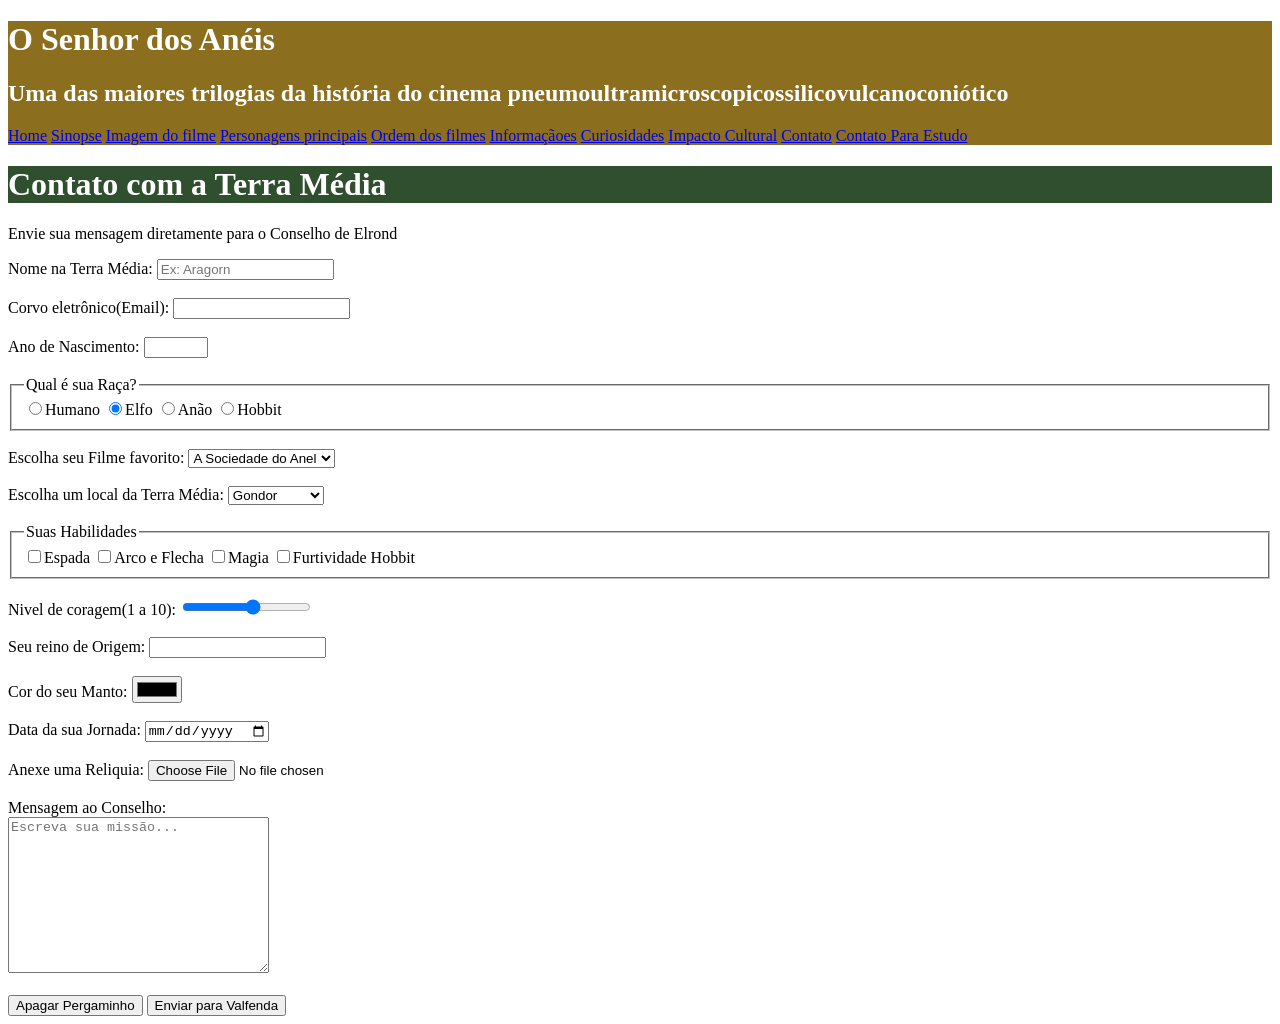
==== Contato Para Estudo.html @ 406a1b27 "Criação do Contato para Estudo" ====
<!DOCTYPE html>
<html lang="pt-br">
<head>
    <meta charset="UTF-8">
    <meta name="viewport" content="width=device-width, initial-scale=1.0">
    <link rel="stylesheet" href="styles.css">
    <title>Contato Para Estudo</title>
</head>
<body>
 <div id="titulo_primeiro">
    <h1>O Senhor dos Anéis</h1>
    <h2>Uma das maiores trilogias da história do cinema
        pneumoultramicroscopicossilicovu<wbr>lcanoconiótico
    </h2>
    <nav>
        <a href="index.html" >Home</a>
        <a href="Sinopse.html">Sinopse</a>
        <a href="ImagensdoFilme.html">Imagem do filme</a>
        <a href="Personagens principais.html">Personagens principais</a>
        <a href="Ordem dos filmes.html">Ordem dos filmes</a>
        <a href="Informaçãoes.html">Informaçãoes</a>
        <a href="Curiosidades.html">Curiosidades</a>
        <a href="Impacto Cultural.html">Impacto Cultural</a>
        <a href="Contato.html">Contato</a>
        <a href="Contato Para Estudo.html">Contato Para Estudo</a>
    </nav>
</div>

<div id="Titulo_1">
    <h1>Contato com a Terra Média</h1>
</div>

     <p> Envie sua mensagem  diretamente para o Conselho de Elrond </p> 

           <form action="" method=""  autocomplete="off">
           <label for="nomepessoa">Nome na Terra Média:</label>
            <input type="text" name="nomepessoa" 
            id="nomepessoa" minlength="3" maxlength="15" placeholder="Ex: Aragorn"
            required><br><br>

            <label for="email">Corvo eletrônico(Email):</label>
            <input type="email" name="email" id="email"
            required><br><br>

            <label for="ano">Ano de Nascimento:</label>
            <input type="number" id="ano" name="ano" max="2026" min="1900" ><br><br>

            <fieldset>

            <legend>Qual é sua Raça?</legend>
            <input type="radio" name="Raça" id="Humano" value="Humano"><label 
            for="Humano">Humano</label>

            <input checked type="radio" name="Raça" id="Elfo" value="Elfo"><label 
            for="Elfo">Elfo</label>

            <input type="radio" name="Raça" id="Anão" value="Anão"><label 
            for="Anão">Anão</label>

            <input type="radio" name="Raça" id="Hobbit" value="Hobbit"><label 
            for="Hobbit">Hobbit</label>

            </fieldset><br>

            <label>Escolha seu Filme favorito:</label>
            <select id="lista_suspensa" name="lista">
                <option value="Teste 1">A Sociedade do Anel</option>
                <option value="Teste 2">As Duas Torres</option>
                <option value="Teste 3">O Retorno do Rei</option>
            </select><br><br>

           <label>Escolha um local da Terra Média:</label> 
           <select id="lista_suspensa" name="lista">
            <optgroup label="Reinos dos Homens">
                <option value="Gondor">Gondor</option>
                <option value="Rohan">Rohan</option>
            </optgroup>

            <optgroup label="Terras Élficas">
                <option value="Valfenda">Valfenda</option>
                <option value="Lothlórien">Lothlórien</option>
            </optgroup>

             <optgroup label="Outros">
                <option value="Mordor">Mordor</option>
                <option value="Condado">Condado</option>
            </optgroup>
            </select><br><br>

            <fieldset>
            <legend>Suas Habilidades</legend>
            <label><input type="checkbox" name="Espada" value="Espada">Espada</label>
            <label><input type="checkbox" name="Arco e Flecha" value="Arco e Flecha">Arco e Flecha</label>
            <label><input type="checkbox" name="Magia" value="Magia">Magia</label>
            <label><input type="checkbox" name="Furtividade Hobbit" value="Furtividade Hobbit">Furtividade Hobbit</label>
            </fieldset><br>

            <label for="Nivel">Nivel de coragem(1 a 10):</label>
            <input type="range" max="10" min="1" id="Nivel" name="Nivel"><br><br>

            <label>Seu reino de Origem:</label>
            <input type="text" id="busca_datalist" list="origem">
            <datalist id="origem">
            <option>Gondor</option>
            <option>Rohan</option>
            <option>Mordor</option>
            <option>Condado</option>
            </datalist><br><br>

            <label for="cor">Cor do seu Manto:</label>
            <input type="color" id="cor" name="cor"><br><br>

            <label for="data">Data da sua Jornada:</label>
            <input type="date" name="data" id="data"><br><br>

            <label for="arquivo">Anexe uma Reliquia:</label>
            <input type="file" id="arquivo" name="arquivo"><br><br>

            <label for="descricao">Mensagem ao Conselho:</label><br>
            <textarea cols="30" rows="10" name="descricao" id="descricao" placeholder="Escreva sua missão..."></textarea><br><br>

            <button type="reset">Apagar Pergaminho</button>
            <button type="submit">Enviar para Valfenda</button>


</body>
</html>
---- styles.css ----
#titulo_primeiro {
    color: rgb(255, 255, 255);
    background-color: #8B6F1E;;
}
.titulo_segundo {
    color: rgb(255, 255, 255);
    background-color:#2F4F2F;;
}
.titulo_terceiro {
    color: rgb(255, 255, 255);
    background-color: #2F4F2F;;
}
.titulo_quarto {
    color: rgb(255, 255, 255);
    background-color: #2F4F2F;;
}
.titulo_quinto {
    color: rgb(255, 255, 255);
    background-color: #2F4F2F;;;
}
.titulo_sexto {
    color: rgb(255, 255, 255);
    background-color: #2F4F2F;;
}
.titulo_setimo {
    color: rgb(255, 255, 255);
    background-color: #2F4F2F;;
}
.titulo_oitavo{
    color: rgb(255, 255, 255);
    background-color: #2F4F2F;;
}

#Titulo_1{
    color: rgb(255, 255, 255);
    background-color: #2F4F2F;;
}
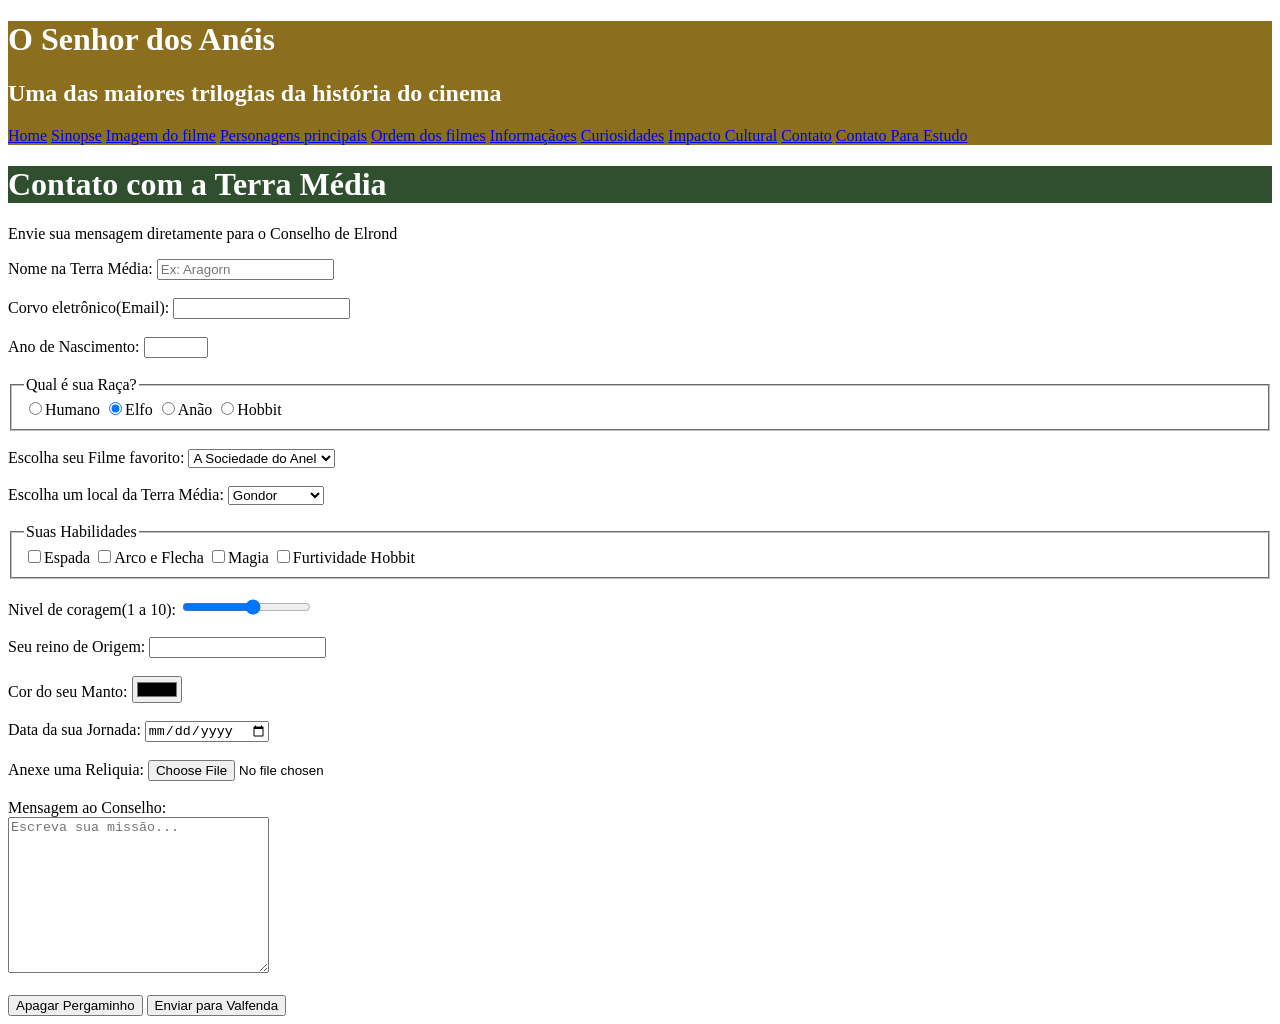
==== commit 4c4074d8: "Criação do titulo origem, etimologia, cosmologia e conclusão" ====
--- a/Contato Para Estudo.html
+++ b/Contato Para Estudo.html
@@ -1,76 +1,71 @@
 <!DOCTYPE html>
 <html lang="pt-br">
+
 <head>
     <meta charset="UTF-8">
     <meta name="viewport" content="width=device-width, initial-scale=1.0">
     <link rel="stylesheet" href="styles.css">
     <title>Contato Para Estudo</title>
 </head>
+
 <body>
- <div id="titulo_primeiro">
-    <h1>O Senhor dos Anéis</h1>
-    <h2>Uma das maiores trilogias da história do cinema
-        pneumoultramicroscopicossilicovu<wbr>lcanoconiótico
-    </h2>
-    <nav>
-        <a href="index.html" >Home</a>
-        <a href="Sinopse.html">Sinopse</a>
-        <a href="ImagensdoFilme.html">Imagem do filme</a>
-        <a href="Personagens principais.html">Personagens principais</a>
-        <a href="Ordem dos filmes.html">Ordem dos filmes</a>
-        <a href="Informaçãoes.html">Informaçãoes</a>
-        <a href="Curiosidades.html">Curiosidades</a>
-        <a href="Impacto Cultural.html">Impacto Cultural</a>
-        <a href="Contato.html">Contato</a>
-        <a href="Contato Para Estudo.html">Contato Para Estudo</a>
-    </nav>
-</div>
+    <div id="titulo_primeiro">
+        <h1>O Senhor dos Anéis</h1>
+        <h2>Uma das maiores trilogias da história do cinema
+        </h2>
+        <nav>
+            <a href="index.html">Home</a>
+            <a href="Sinopse.html">Sinopse</a>
+            <a href="ImagensdoFilme.html">Imagem do filme</a>
+            <a href="Personagens principais.html">Personagens principais</a>
+            <a href="Ordem dos filmes.html">Ordem dos filmes</a>
+            <a href="Informaçãoes.html">Informaçãoes</a>
+            <a href="Curiosidades.html">Curiosidades</a>
+            <a href="Impacto Cultural.html">Impacto Cultural</a>
+            <a href="Contato.html">Contato</a>
+            <a href="Contato Para Estudo.html">Contato Para Estudo</a>
+        </nav>
+    </div>
 
-<div id="Titulo_1">
-    <h1>Contato com a Terra Média</h1>
-</div>
+    <div id="Titulo_1">
+        <h1>Contato com a Terra Média</h1>
+    </div>
 
-     <p> Envie sua mensagem  diretamente para o Conselho de Elrond </p> 
+    <p> Envie sua mensagem diretamente para o Conselho de Elrond </p>
 
-           <form action="" method=""  autocomplete="off">
-           <label for="nomepessoa">Nome na Terra Média:</label>
-            <input type="text" name="nomepessoa" 
-            id="nomepessoa" minlength="3" maxlength="15" placeholder="Ex: Aragorn"
+    <form action="" method="" autocomplete="off">
+        <label for="nomepessoa">Nome na Terra Média:</label>
+        <input type="text" name="nomepessoa" id="nomepessoa" minlength="3" maxlength="15" placeholder="Ex: Aragorn"
             required><br><br>
 
-            <label for="email">Corvo eletrônico(Email):</label>
-            <input type="email" name="email" id="email"
-            required><br><br>
+        <label for="email">Corvo eletrônico(Email):</label>
+        <input type="email" name="email" id="email" required><br><br>
 
-            <label for="ano">Ano de Nascimento:</label>
-            <input type="number" id="ano" name="ano" max="2026" min="1900" ><br><br>
+        <label for="ano">Ano de Nascimento:</label>
+        <input type="number" id="ano" name="ano" max="2026" min="1900"><br><br>
 
-            <fieldset>
+        <fieldset>
 
             <legend>Qual é sua Raça?</legend>
-            <input type="radio" name="Raça" id="Humano" value="Humano"><label 
-            for="Humano">Humano</label>
+            <input type="radio" name="Raça" id="Humano" value="Humano"><label for="Humano">Humano</label>
 
-            <input checked type="radio" name="Raça" id="Elfo" value="Elfo"><label 
-            for="Elfo">Elfo</label>
+            <input checked type="radio" name="Raça" id="Elfo" value="Elfo"><label for="Elfo">Elfo</label>
 
-            <input type="radio" name="Raça" id="Anão" value="Anão"><label 
-            for="Anão">Anão</label>
+            <input type="radio" name="Raça" id="Anão" value="Anão"><label for="Anão">Anão</label>
 
-            <input type="radio" name="Raça" id="Hobbit" value="Hobbit"><label 
-            for="Hobbit">Hobbit</label>
+            <input type="radio" name="Raça" id="Hobbit" value="Hobbit"><label for="Hobbit">Hobbit</label>
 
-            </fieldset><br>
+        </fieldset><br>
 
-            <label>Escolha seu Filme favorito:</label>
-            <select id="lista_suspensa" name="lista">
-                <option value="Teste 1">A Sociedade do Anel</option>
-                <option value="Teste 2">As Duas Torres</option>
-                <option value="Teste 3">O Retorno do Rei</option>
-            </select><br><br>
+        <label>Escolha seu Filme favorito:</label>
+        <select id="lista_suspensa" name="lista">
+            <option value="A Sociedade do Anel">A Sociedade do Anel</option>
+            <option value="As Duas Torres">As Duas Torres</option>
+            <option value="O Retorno do Rei">O Retorno do Rei</option>
+        </select><br><br>
 
-           <label>Escolha um local da Terra Média:</label> 
-           <select id="lista_suspensa" name="lista">
+        <label>Escolha um local da Terra Média:</label>
+        <select id="lista_suspensa" name="lista">
             <optgroup label="Reinos dos Homens">
                 <option value="Gondor">Gondor</option>
                 <option value="Rohan">Rohan</option>
@@ -81,47 +76,50 @@
                 <option value="Lothlórien">Lothlórien</option>
             </optgroup>
 
-             <optgroup label="Outros">
+            <optgroup label="Outros">
                 <option value="Mordor">Mordor</option>
                 <option value="Condado">Condado</option>
             </optgroup>
-            </select><br><br>
+        </select><br><br>
 
-            <fieldset>
+        <fieldset>
             <legend>Suas Habilidades</legend>
             <label><input type="checkbox" name="Espada" value="Espada">Espada</label>
             <label><input type="checkbox" name="Arco e Flecha" value="Arco e Flecha">Arco e Flecha</label>
             <label><input type="checkbox" name="Magia" value="Magia">Magia</label>
-            <label><input type="checkbox" name="Furtividade Hobbit" value="Furtividade Hobbit">Furtividade Hobbit</label>
-            </fieldset><br>
+            <label><input type="checkbox" name="Furtividade Hobbit" value="Furtividade Hobbit">Furtividade
+                Hobbit</label>
+        </fieldset><br>
 
-            <label for="Nivel">Nivel de coragem(1 a 10):</label>
-            <input type="range" max="10" min="1" id="Nivel" name="Nivel"><br><br>
+        <label for="Nivel">Nivel de coragem(1 a 10):</label>
+        <input type="range" max="10" min="1" id="Nivel" name="Nivel"><br><br>
 
-            <label>Seu reino de Origem:</label>
-            <input type="text" id="busca_datalist" list="origem">
-            <datalist id="origem">
+        <label>Seu reino de Origem:</label>
+        <input type="text" id="busca_datalist" list="origem">
+        <datalist id="origem">
             <option>Gondor</option>
             <option>Rohan</option>
             <option>Mordor</option>
             <option>Condado</option>
-            </datalist><br><br>
+        </datalist><br><br>
 
-            <label for="cor">Cor do seu Manto:</label>
-            <input type="color" id="cor" name="cor"><br><br>
+        <label for="cor">Cor do seu Manto:</label>
+        <input type="color" id="cor" name="cor"><br><br>
 
-            <label for="data">Data da sua Jornada:</label>
-            <input type="date" name="data" id="data"><br><br>
+        <label for="data">Data da sua Jornada:</label>
+        <input type="date" name="data" id="data"><br><br>
 
-            <label for="arquivo">Anexe uma Reliquia:</label>
-            <input type="file" id="arquivo" name="arquivo"><br><br>
+        <label for="arquivo">Anexe uma Reliquia:</label>
+        <input type="file" id="arquivo" name="arquivo"><br><br>
 
-            <label for="descricao">Mensagem ao Conselho:</label><br>
-            <textarea cols="30" rows="10" name="descricao" id="descricao" placeholder="Escreva sua missão..."></textarea><br><br>
+        <label for="descricao">Mensagem ao Conselho:</label><br>
+        <textarea cols="30" rows="10" name="descricao" id="descricao"
+            placeholder="Escreva sua missão..."></textarea><br><br>
 
-            <button type="reset">Apagar Pergaminho</button>
-            <button type="submit">Enviar para Valfenda</button>
+        <button type="reset">Apagar Pergaminho</button>
+        <button type="submit">Enviar para Valfenda</button>
 
 
 </body>
+
 </html>
--- a/styles.css
+++ b/styles.css
@@ -1,37 +1,74 @@
 #titulo_primeiro {
     color: rgb(255, 255, 255);
-    background-color: #8B6F1E;;
+    background-color: #8B6F1E;
+    ;
 }
+
 .titulo_segundo {
     color: rgb(255, 255, 255);
-    background-color:#2F4F2F;;
+    background-color: #2F4F2F;
+    ;
 }
+
 .titulo_terceiro {
     color: rgb(255, 255, 255);
-    background-color: #2F4F2F;;
+    background-color: #2F4F2F;
+    ;
 }
+
 .titulo_quarto {
     color: rgb(255, 255, 255);
-    background-color: #2F4F2F;;
+    background-color: #2F4F2F;
+    ;
 }
+
 .titulo_quinto {
     color: rgb(255, 255, 255);
-    background-color: #2F4F2F;;;
+    background-color: #2F4F2F;
+    ;
+    ;
 }
+
 .titulo_sexto {
     color: rgb(255, 255, 255);
-    background-color: #2F4F2F;;
+    background-color: #2F4F2F;
+    ;
 }
+
 .titulo_setimo {
     color: rgb(255, 255, 255);
-    background-color: #2F4F2F;;
-}
-.titulo_oitavo{
-    color: rgb(255, 255, 255);
-    background-color: #2F4F2F;;
+    background-color: #2F4F2F;
+    ;
 }
 
-#Titulo_1{
+.titulo_oitavo {
     color: rgb(255, 255, 255);
-    background-color: #2F4F2F;;
+    background-color: #2F4F2F;
+    ;
+}
+
+.titulo_nono {
+    color: rgb(255, 255, 255);
+    background-color: #2F4F2F;
+    ;
+}
+
+.titulo_decimo {
+    color: rgb(255, 255, 255);
+    background-color: #2F4F2F;
+    ;
+}
+
+#Titulo_1 {
+    color: rgb(255, 255, 255);
+    background-color: #2F4F2F;
+    ;
+}
+
+#layout {
+    display: flex;
+}
+
+.rodape {
+    text-align: center;
 }
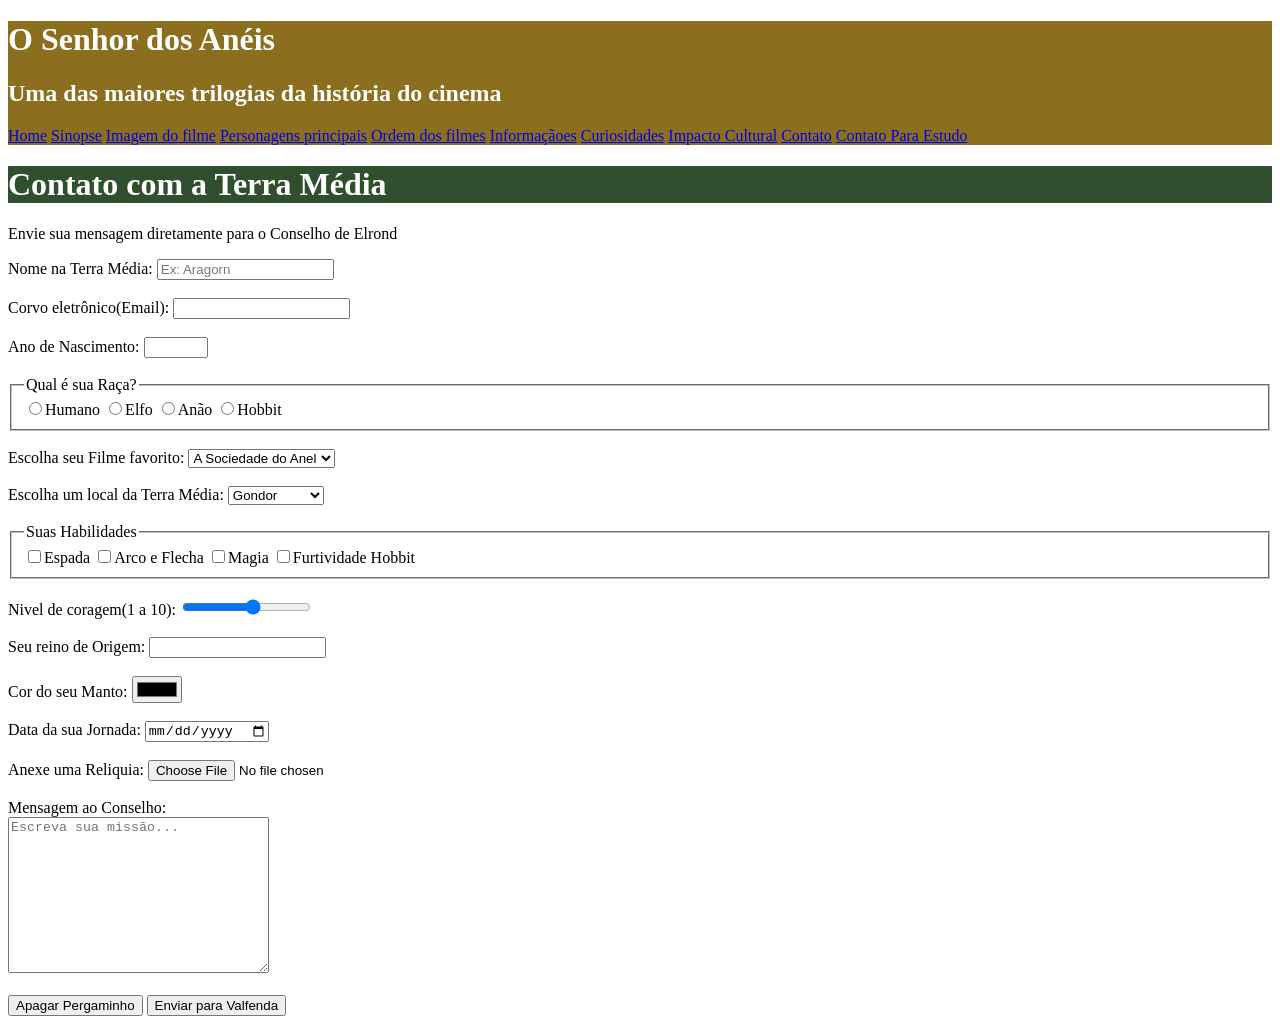
==== commit f1819e53: "Correção da aba contato para estudo" ====
--- a/Contato Para Estudo.html
+++ b/Contato Para Estudo.html
@@ -47,25 +47,25 @@
         <fieldset>
 
             <legend>Qual é sua Raça?</legend>
-            <input type="radio" name="Raça" id="Humano" value="Humano"><label for="Humano">Humano</label>
+            <input type="radio" name="raca" id="Humano" value="Humano" required><label for="Humano">Humano</label>
 
-            <input checked type="radio" name="Raça" id="Elfo" value="Elfo"><label for="Elfo">Elfo</label>
+            <input type="radio" name="raca" id="Elfo" value="Elfo"><label for="Elfo">Elfo</label>
 
-            <input type="radio" name="Raça" id="Anão" value="Anão"><label for="Anão">Anão</label>
+            <input type="radio" name="raca" id="Anao" value="Anao"><label for="Anao">Anão</label>
 
-            <input type="radio" name="Raça" id="Hobbit" value="Hobbit"><label for="Hobbit">Hobbit</label>
+            <input type="radio" name="raca" id="Hobbit" value="Hobbit"><label for="Hobbit">Hobbit</label>
 
         </fieldset><br>
 
         <label>Escolha seu Filme favorito:</label>
-        <select id="lista_suspensa" name="lista">
+        <select id="filme_favorito" name="filme">
             <option value="A Sociedade do Anel">A Sociedade do Anel</option>
             <option value="As Duas Torres">As Duas Torres</option>
             <option value="O Retorno do Rei">O Retorno do Rei</option>
         </select><br><br>
 
         <label>Escolha um local da Terra Média:</label>
-        <select id="lista_suspensa" name="lista">
+        <select id="lista_suspensa" name="local">
             <optgroup label="Reinos dos Homens">
                 <option value="Gondor">Gondor</option>
                 <option value="Rohan">Rohan</option>
@@ -85,17 +85,17 @@
         <fieldset>
             <legend>Suas Habilidades</legend>
             <label><input type="checkbox" name="Espada" value="Espada">Espada</label>
-            <label><input type="checkbox" name="Arco e Flecha" value="Arco e Flecha">Arco e Flecha</label>
+            <label><input type="checkbox" name="Arco_e_Flecha" value="Arco e Flecha">Arco e Flecha</label>
             <label><input type="checkbox" name="Magia" value="Magia">Magia</label>
-            <label><input type="checkbox" name="Furtividade Hobbit" value="Furtividade Hobbit">Furtividade
+            <label><input type="checkbox" name="Furtividade_Hobbit" value="Furtividade Hobbit">Furtividade
                 Hobbit</label>
         </fieldset><br>
 
-        <label for="Nivel">Nivel de coragem(1 a 10):</label>
-        <input type="range" max="10" min="1" id="Nivel" name="Nivel"><br><br>
+        <label for="nivel">Nivel de coragem(1 a 10):</label>
+        <input type="range" max="10" min="1" id="Nivel" name="nivel"><br><br>
 
         <label>Seu reino de Origem:</label>
-        <input type="text" id="busca_datalist" list="origem">
+        <input type="text" id="busca_datalist" list="origem" name="origem">
         <datalist id="origem">
             <option>Gondor</option>
             <option>Rohan</option>
@@ -118,7 +118,7 @@
 
         <button type="reset">Apagar Pergaminho</button>
         <button type="submit">Enviar para Valfenda</button>
-
+    </form>
 
 </body>
 
